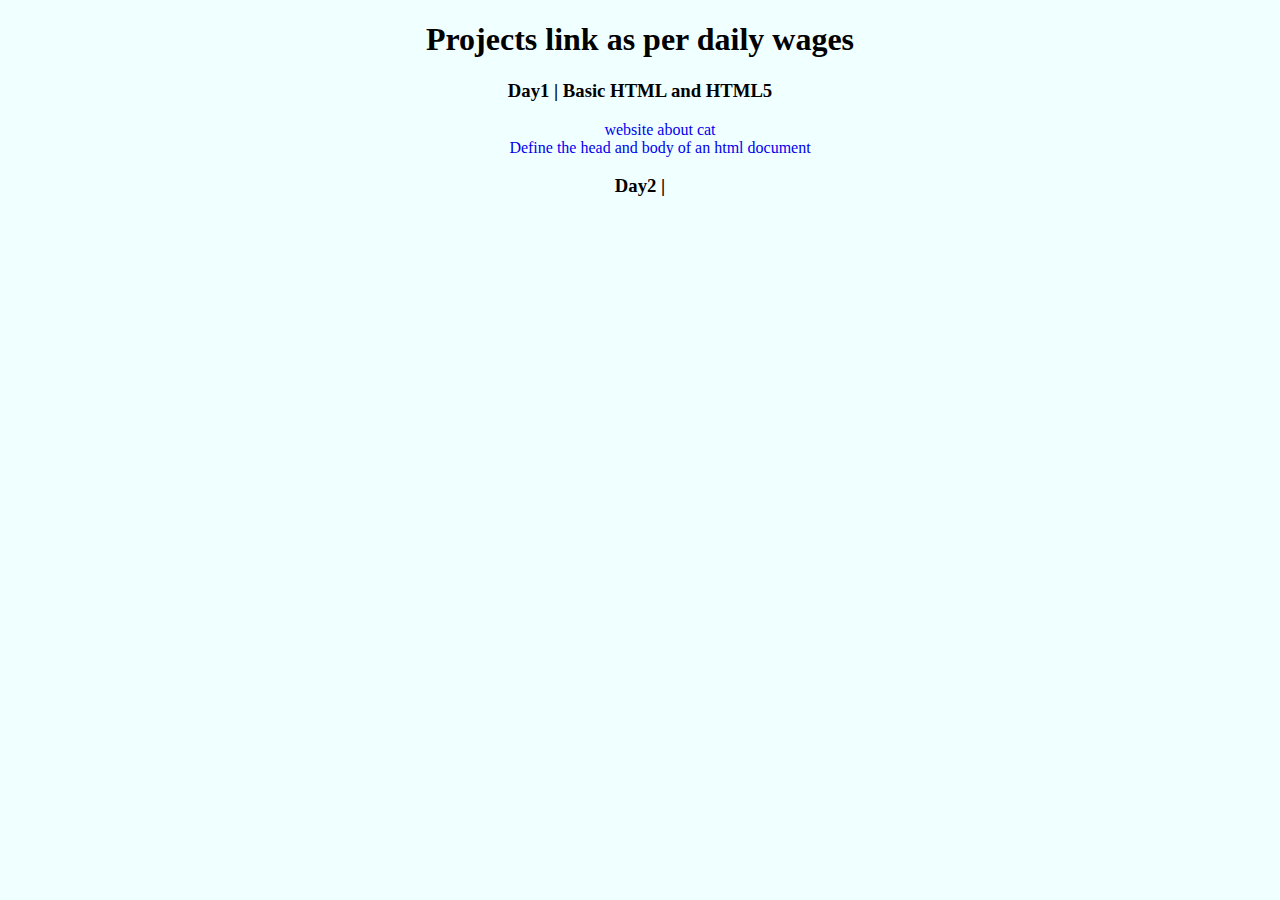
==== index.html @ 9a2706d3 "files added" ====
<!DOCTYPE html>
<html lang="en">
<head>
    <meta charset="UTF-8">
    <meta http-equiv="X-UA-Compatible" content="IE=edge">
    <meta name="viewport" content="width=device-width, initial-scale=1.0">
    <link rel="shortcut icon" href="img/fav.png" type="image/x-icon">
    <link rel="stylesheet" href="css/style.css">
    <title>Document</title>
</head>
<body>
    <h1>Projects link as per daily wages</h1>
    <h3>Day1 | Basic HTML and HTML5</h3>
    <ul>
        <li><a href="basic-html-&-html5/about-cat.html">website about cat</a></li>
        <li><a href="basic-html-&-html5/html5-syntex.html">Define the head and body of an html document</a></li>
    </ul>
    <h3>Day2 | </h3>
    <ul>
        <li></li>
    </ul>
</body>
</html>
---- css/style.css ----
body{
    background-color: azure;
    align-items: center;
    text-align: center;
}
ul{
    list-style: none;
}
a{
    text-decoration: none;
}
a:hover{
    font-size: 120%;
}
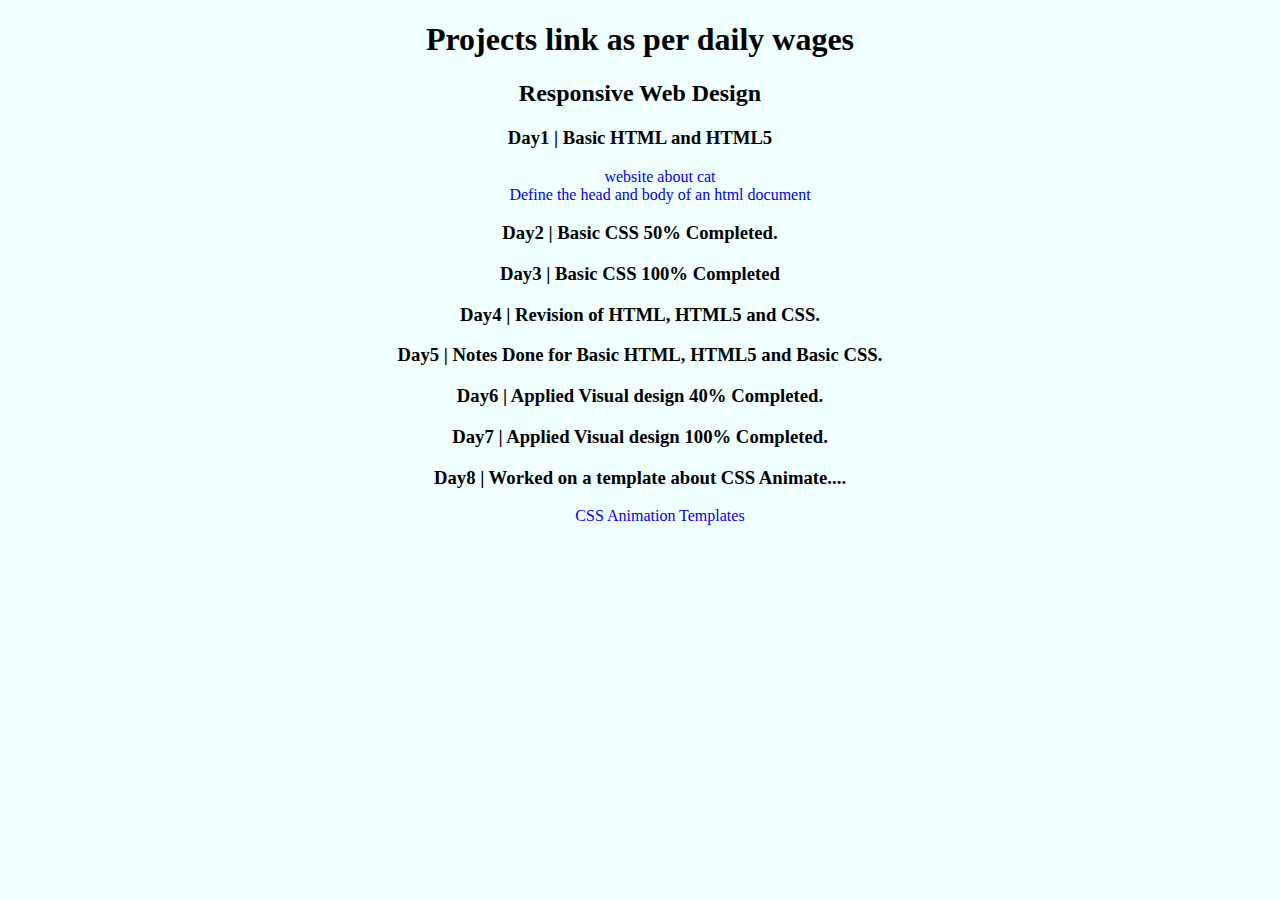
==== commit e760d9ad: "updated 15/11/21" ====
--- a/index.html
+++ b/index.html
@@ -6,18 +6,44 @@
     <meta name="viewport" content="width=device-width, initial-scale=1.0">
     <link rel="shortcut icon" href="img/fav.png" type="image/x-icon">
     <link rel="stylesheet" href="css/style.css">
-    <title>Document</title>
+    <title>100daysofcode | Progress</title>
 </head>
 <body>
     <h1>Projects link as per daily wages</h1>
+    <h2>Responsive Web Design</h2>
     <h3>Day1 | Basic HTML and HTML5</h3>
     <ul>
         <li><a href="basic-html-&-html5/about-cat.html">website about cat</a></li>
         <li><a href="basic-html-&-html5/html5-syntex.html">Define the head and body of an html document</a></li>
     </ul>
-    <h3>Day2 | </h3>
+    <h3>Day2 | Basic CSS 50% Completed. </h3>
     <ul>
         <li></li>
     </ul>
+    <h3>Day3 | Basic CSS 100% Completed</h3>
+    <ul>
+        <li></li>
+    </ul>
+    <h3>Day4 | Revision of HTML, HTML5 and CSS.</h3>
+    <ul>
+        <li></li>
+    </ul>
+    <h3>Day5 | Notes Done for Basic HTML, HTML5 and Basic CSS.</h3>
+    <ul>
+        <li></li>
+    </ul>
+    <h3>Day6 | Applied Visual design 40% Completed.</h3>
+    <ul>
+        <li></li>
+    </ul>
+    <h3>Day7 | Applied Visual design 100% Completed.</h3>
+    <ul>
+        <li></li>
+    </ul>
+    <h3>Day8 | Worked on a template about CSS Animate....</h3>
+    <ul>
+        <li><a title="CSS Animation Templates" href="basic-html-&-html5/index-avd.html">CSS Animation Templates</a></li>
+    </ul>
+    
 </body>
 </html>--- a/css/style.css
+++ b/css/style.css
@@ -11,4 +11,13 @@
 }
 a:hover{
     font-size: 120%;
+    color:lightblue;
+}
+
+a:active {
+    color: lightcoral;
+}
+
+a:visited {
+    color: none;
 }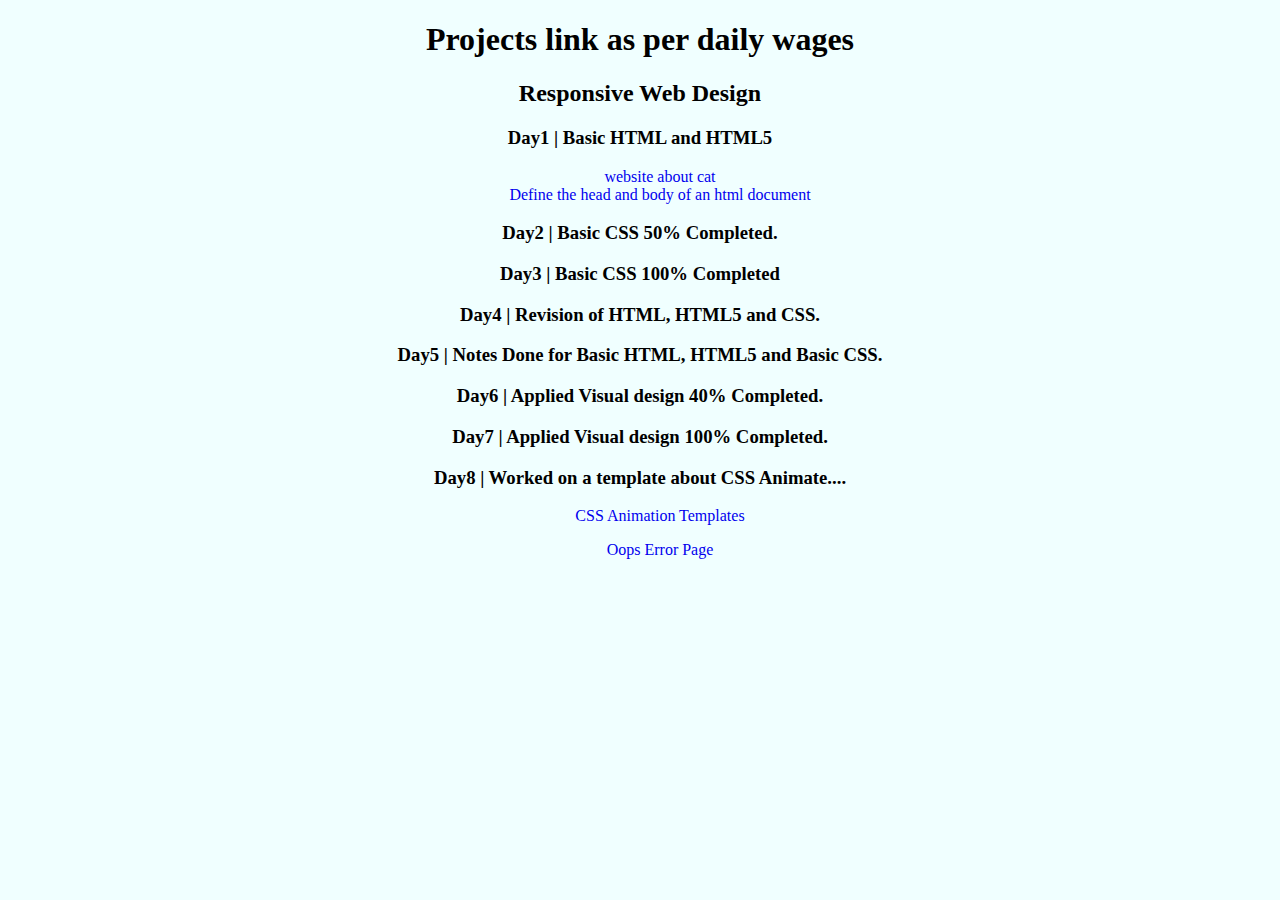
==== commit 840470c5: "25-11-2021" ====
--- a/index.html
+++ b/index.html
@@ -44,6 +44,9 @@
     <ul>
         <li><a title="CSS Animation Templates" href="basic-html-&-html5/index-avd.html">CSS Animation Templates</a></li>
     </ul>
-    
+    <ul>
+        <li><a title="Oops Error Page " href="oops-error/index.html">Oops Error Page</a></li>
+    </ul>
+
 </body>
 </html>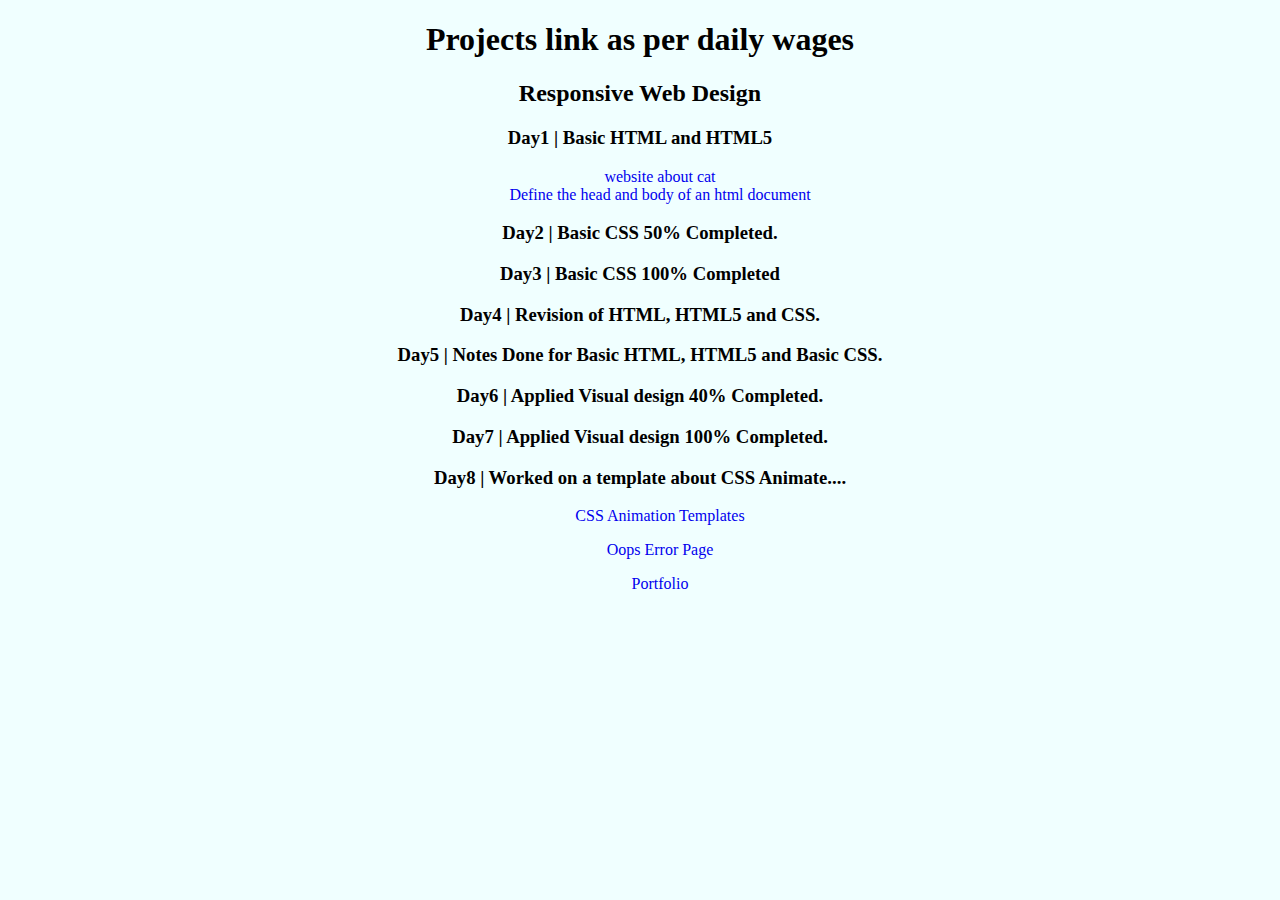
==== commit 3ec5b6f9: "25-11-2021_3rd" ====
--- a/index.html
+++ b/index.html
@@ -45,8 +45,10 @@
         <li><a title="CSS Animation Templates" href="basic-html-&-html5/index-avd.html">CSS Animation Templates</a></li>
     </ul>
     <ul>
-        <li><a title="Oops Error Page " href="oops-error/index.html">Oops Error Page</a></li>
+        <li><a title="Oops Error Page" href="oops-error/index.html">Oops Error Page</a></li>
     </ul>
-
+    <ul>
+        <li><a title="Portfolio" href="fcc-project-portfolio/index.html">Portfolio</a></li>
+    </ul>
 </body>
 </html>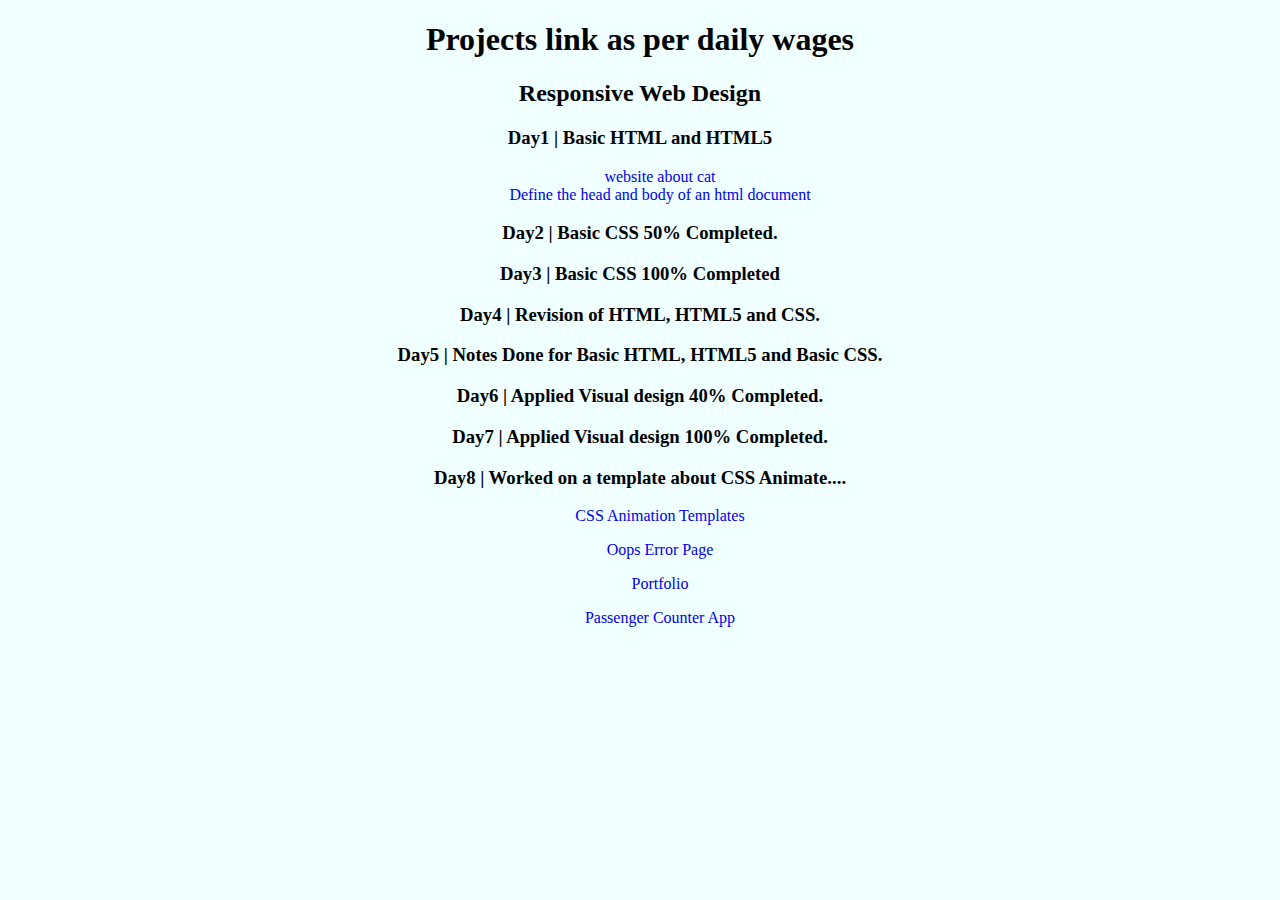
==== commit 1eba3f2b: "11-12-2021_for passenger counting app" ====
--- a/index.html
+++ b/index.html
@@ -50,5 +50,8 @@
     <ul>
         <li><a title="Portfolio" href="fcc-project-portfolio/index.html">Portfolio</a></li>
     </ul>
+    <ul>
+        <li><a title="Portfolio" href="passenger-counter-app/index.html">Passenger Counter App</a></li>
+    </ul>
 </body>
 </html>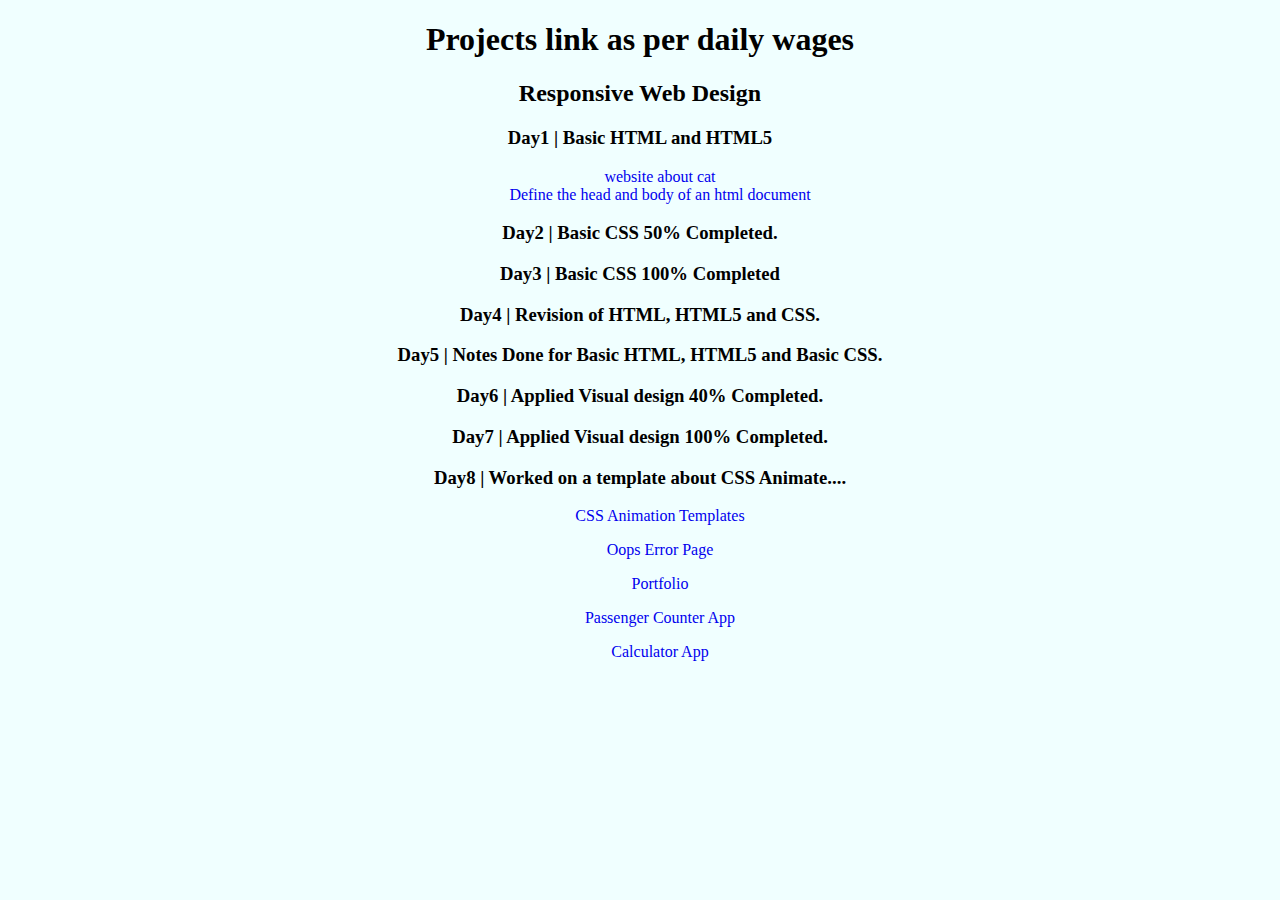
==== commit 2c2273bc: "11-12-2021_for calculator app" ====
--- a/index.html
+++ b/index.html
@@ -51,7 +51,10 @@
         <li><a title="Portfolio" href="fcc-project-portfolio/index.html">Portfolio</a></li>
     </ul>
     <ul>
-        <li><a title="Portfolio" href="passenger-counter-app/index.html">Passenger Counter App</a></li>
+        <li><a title="Passenger Counter App" href="passenger-counter-app/index.html">Passenger Counter App</a></li>
+    </ul>
+    <ul>
+        <li><a title="calculator-app" href="calculator-app/index.html">Calculator App</a></li>
     </ul>
 </body>
 </html>